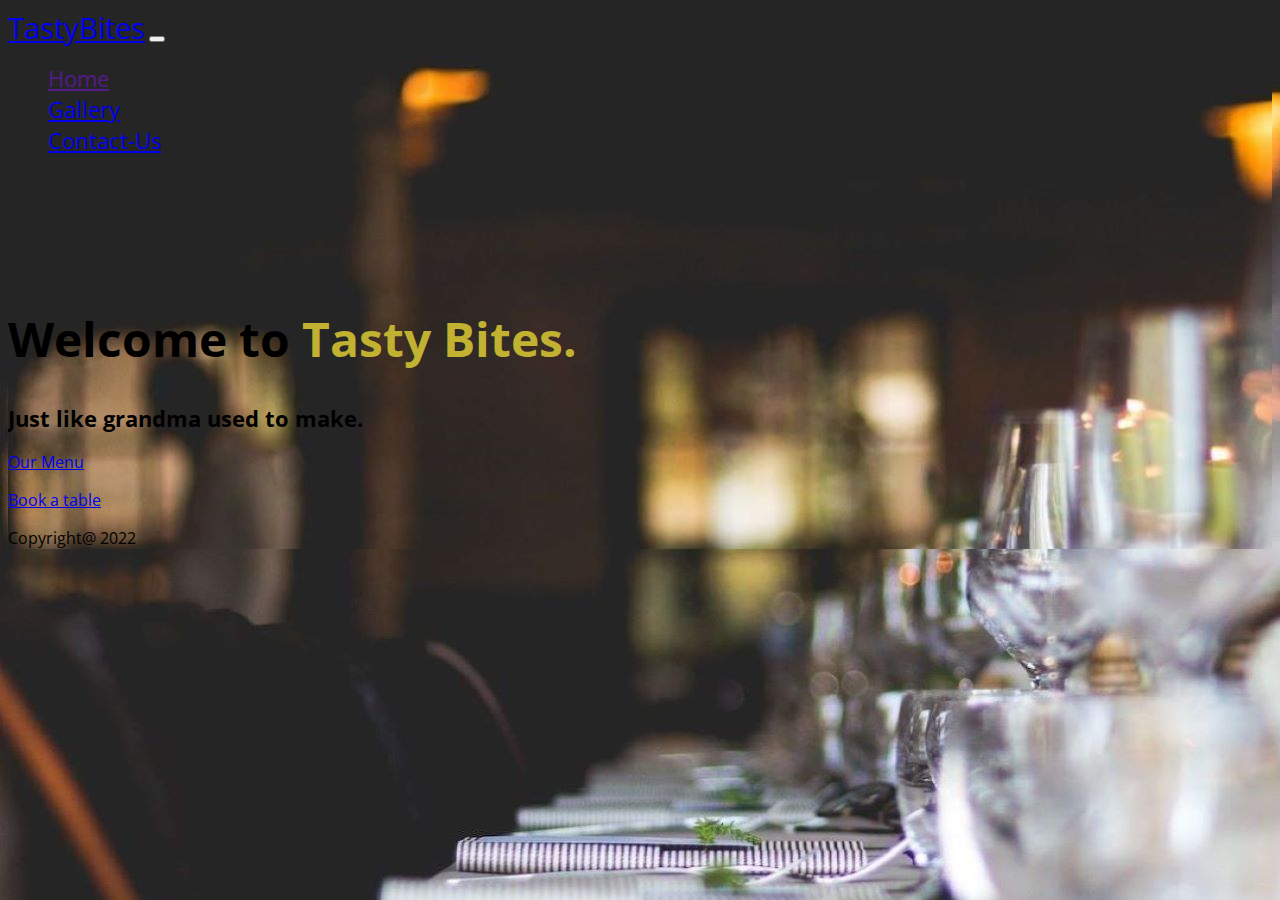
==== index.html @ d62813d2 "Add files via upload" ====
<!doctype html>
<html lang="en">
    <head>
        <meta charset="utf-8">
        <meta name="viewport" content="width=device-width, initial-scale=1.0, maximum-scale=1.0, minimum-scale=1.0, user-scalable=no">
        <title>Bootstrap demo</title>
        <link href="https://cdn.jsdelivr.net/npm/bootstrap@5.2.1/dist/css/bootstrap.min.css" rel="stylesheet" integrity="sha384-iYQeCzEYFbKjA/T2uDLTpkwGzCiq6soy8tYaI1GyVh/UjpbCx/TYkiZhlZB6+fzT" crossorigin="anonymous">
        <link rel="stylesheet" href="style.css">

        <style>
            html,
            body {
                background-image: url('/images/home.jpg');
                background-repeat: no-repeat;
                overflow-x: hidden;
            }

            .row {
                margin-top: 150px;
            }

            h1 {
                font-size: 48px;
            }

            h2 {
                font-size: 22px !important;
            }
        </style>

    </head>
    <body class="text-start text-light d-flex flex-column min-vh-100">
        <header>
            <nav class="navbar navbar-expand-lg navbar-light bg-dark text-light ">
                <div class="container-fluid ">
                    <a class="navbar-brand text-light px-5" href="#">TastyBites</a>
                    <button class="navbar-toggler" type="button" data-bs-toggle="collapse" data-bs-target="#navbarNav" aria-controls="navbarNav" aria-expanded="false" aria-label="Toggle navigation">
                        <span class="navbar-toggler-icon"></span>
                    </button>
                    <div class="collapse navbar-collapse " id="navbarNav">
                        <ul class="navbar-nav ">
                            <li class="nav-item px-3">
                                <a class="nav-link text-light active" aria-current="page" href="">Home</a>
                            </li>
                            <li class="nav-item px-3">
                                <a class="nav-link text-light active" href="/gallery.html">Gallery</a>
                            </li>
                            <li class="nav-item px-3">
                                <a class="nav-link text-light active" href="/contact.html">Contact-Us</a>
                            </li>

                        </ul>
                    </div>
                </div>
            </nav>
        </header>

        <div class="row d-flex justify-content-center align-items-center">
            <div class="col-lg-8 mt-5 py-5">
                <h1 class="fw-bolder">Welcome to
                    <span style="color: rgb(194, 178, 50);">Tasty Bites.</span>
                </h1>
                <h2 class="lead fw-light px-4">Just like grandma used to make.</h2>
                <div class="btns d-flex">

                    <p class="lead px-4 py-4">
                        <a href="#" class="btn btn-outline-warning btn-lg fw-light rounded-pill  text-light ">Our Menu</a>
                    </p>
                    <p class="lead px-4 py-4">
                        <a href="#" class="btn btn-outline-warning btn-lg fw-light rounded-pill  text-light ">Book a table</a>
                    </p>
                </div>
            </div>
        </div>



        <footer class="footer bg-dark text-light text-center mt-auto py-3">
        <div class="container">
            <span class="text-muted">Copyright@ 2022</span>
        </div>
        </footer>
    
        <script src="https://cdn.jsdelivr.net/npm/bootstrap@5.2.1/dist/js/bootstrap.bundle.min.js" integrity="sha384-u1OknCvxWvY5kfmNBILK2hRnQC3Pr17a+RTT6rIHI7NnikvbZlHgTPOOmMi466C8" crossorigin="anonymous"> </script>
</body>
</html>
---- style.css ----
@import url('https://fonts.googleapis.com/css2?family=Open+Sans:wght@400&display=swap');

body{
    font-family: 'Open Sans', sans-serif;
}

.navbar-brand{
    font-size: 1.8em;
    
}

.navbar-nav{
    list-style: none;

}
.nav-item{
    font-size: 1.4rem;
}

.navbar-nav li a:hover{
    color: rgb(234, 178, 38) !important;
}



h3{
    text-align: center;
}

.list{
    font-size: .9em;
    margin-top: 40px;
    text-align: center;
}

.list-inline-item{
    padding: 20px;
    font-weight: 400;

}

.card{

  border: none;
}
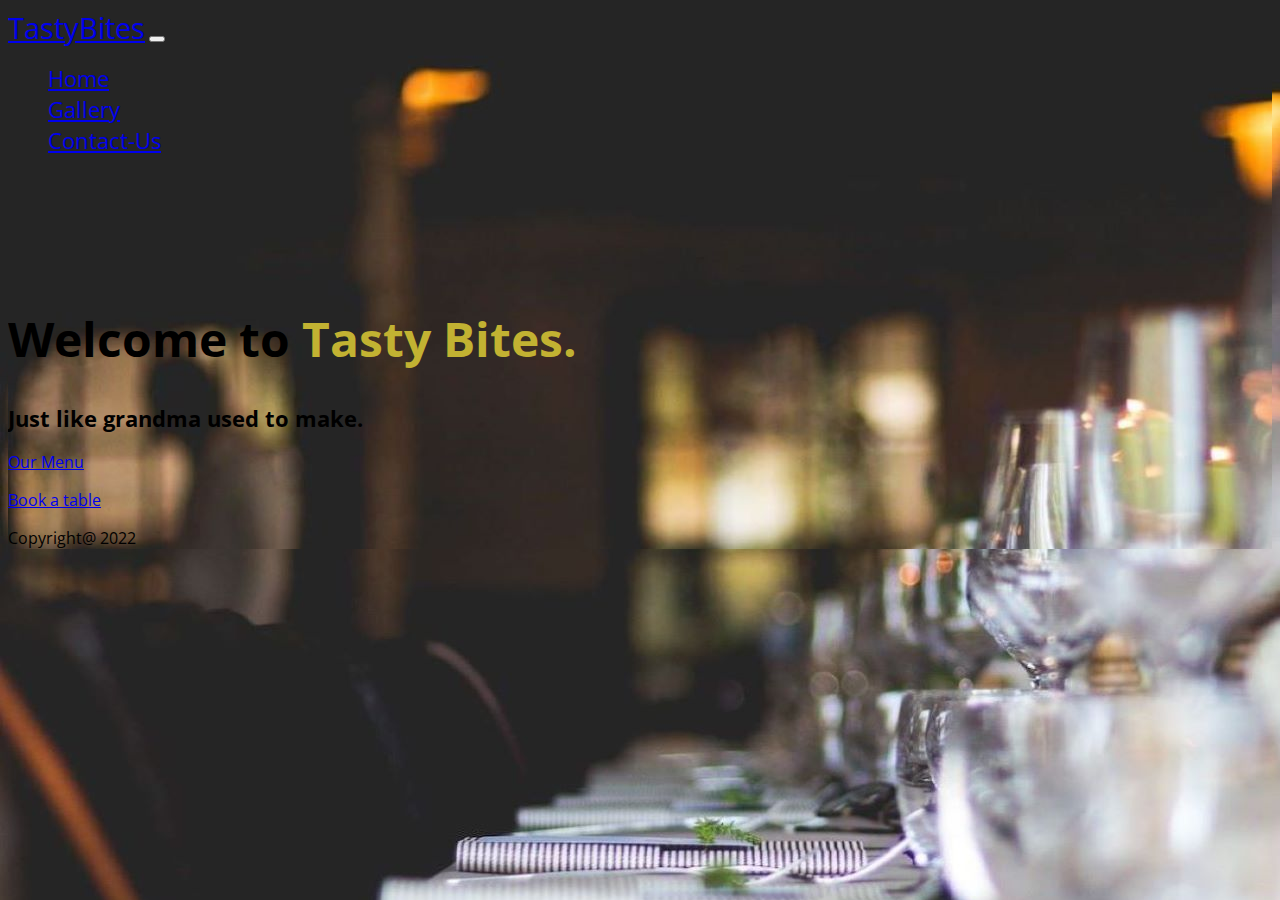
==== commit 64db772c: "Update index.html" ====
--- a/index.html
+++ b/index.html
@@ -40,13 +40,13 @@
                     <div class="collapse navbar-collapse " id="navbarNav">
                         <ul class="navbar-nav ">
                             <li class="nav-item px-3">
-                                <a class="nav-link text-light active" aria-current="page" href="">Home</a>
+                                <a class="nav-link text-light active" aria-current="page" href="/TastyBites">Home</a>
                             </li>
                             <li class="nav-item px-3">
-                                <a class="nav-link text-light active" href="/gallery.html">Gallery</a>
+                                <a class="nav-link text-light active" href="/TastyBites/gallery.html">Gallery</a>
                             </li>
                             <li class="nav-item px-3">
-                                <a class="nav-link text-light active" href="/contact.html">Contact-Us</a>
+                                <a class="nav-link text-light active" href="/TastyBites/contact.html">Contact-Us</a>
                             </li>
 
                         </ul>
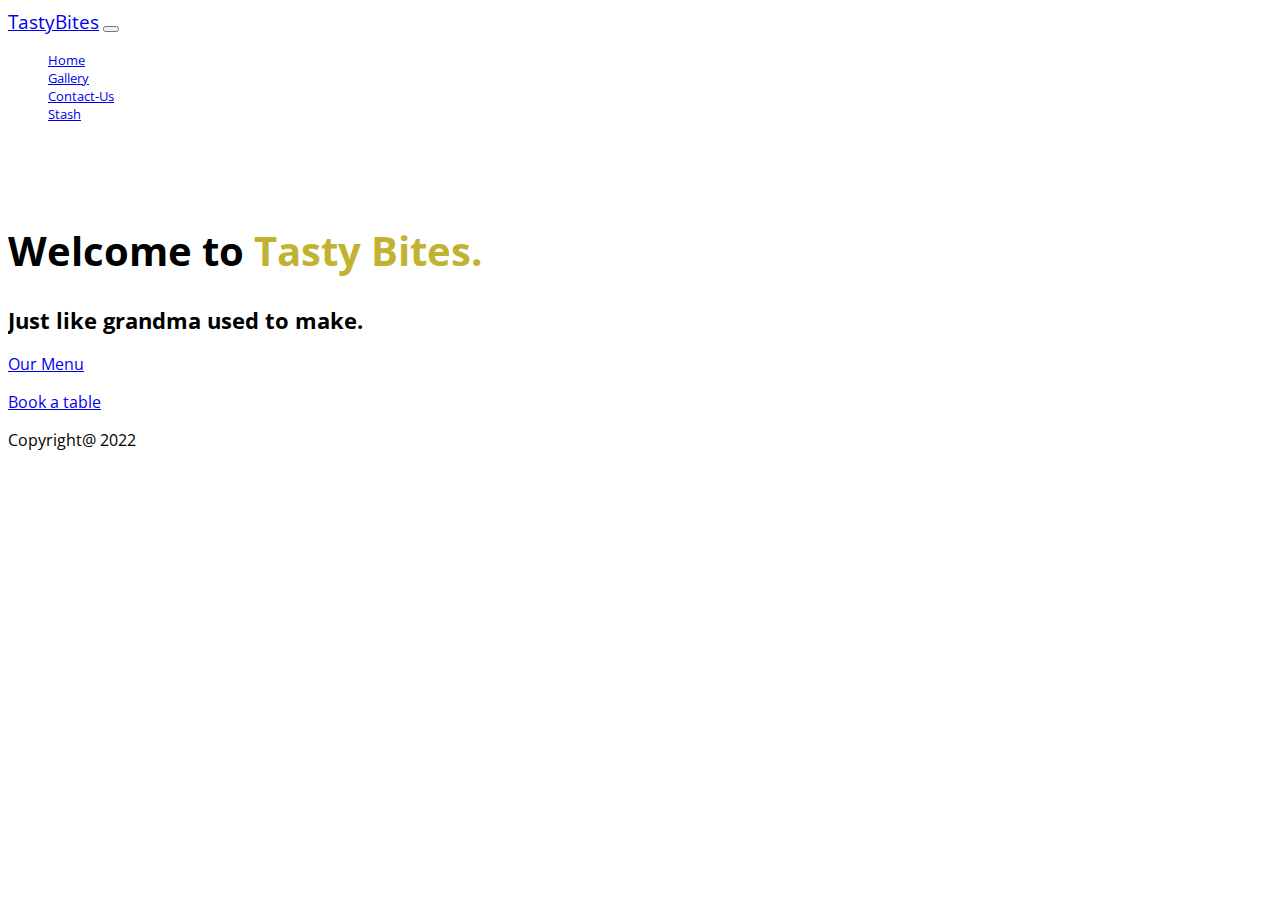
==== commit d003dc32: "Tried stash" ====
--- a/index.html
+++ b/index.html
@@ -10,17 +10,17 @@
         <style>
             html,
             body {
-                background-image: url('/images/home.jpg');
+                background-image: url('home.jpg');
                 background-repeat: no-repeat;
                 overflow-x: hidden;
             }
 
             .row {
-                margin-top: 150px;
+                margin-top: 100px;
             }
 
             h1 {
-                font-size: 48px;
+                font-size: 40px;
             }
 
             h2 {
@@ -40,13 +40,19 @@
                     <div class="collapse navbar-collapse " id="navbarNav">
                         <ul class="navbar-nav ">
                             <li class="nav-item px-3">
-                                <a class="nav-link text-light active" aria-current="page" href="/TastyBites">Home</a>
+                                <a class="nav-link text-light active" aria-current="page" href="/TastyBites/">Home</a>
+                            </li>
+
                             </li>
                             <li class="nav-item px-3">
                                 <a class="nav-link text-light active" href="/TastyBites/gallery.html">Gallery</a>
                             </li>
                             <li class="nav-item px-3">
                                 <a class="nav-link text-light active" href="/TastyBites/contact.html">Contact-Us</a>
+                            </li>
+
+                            <li class="nav-item px-3">
+                                <a class="nav-link text-light active" href="/TastyBites/contact.html">Stash</a>
                             </li>
 
                         </ul>
--- a/style.css
+++ b/style.css
@@ -5,7 +5,7 @@
 }
 
 .navbar-brand{
-    font-size: 1.8em;
+    font-size: 1.2em;
     
 }
 
@@ -14,7 +14,7 @@
 
 }
 .nav-item{
-    font-size: 1.4rem;
+    font-size: .8rem;
 }
 
 .navbar-nav li a:hover{
@@ -39,7 +39,6 @@
 
 }
 
-.card{
-
+.card
   border: none;
-}+}
